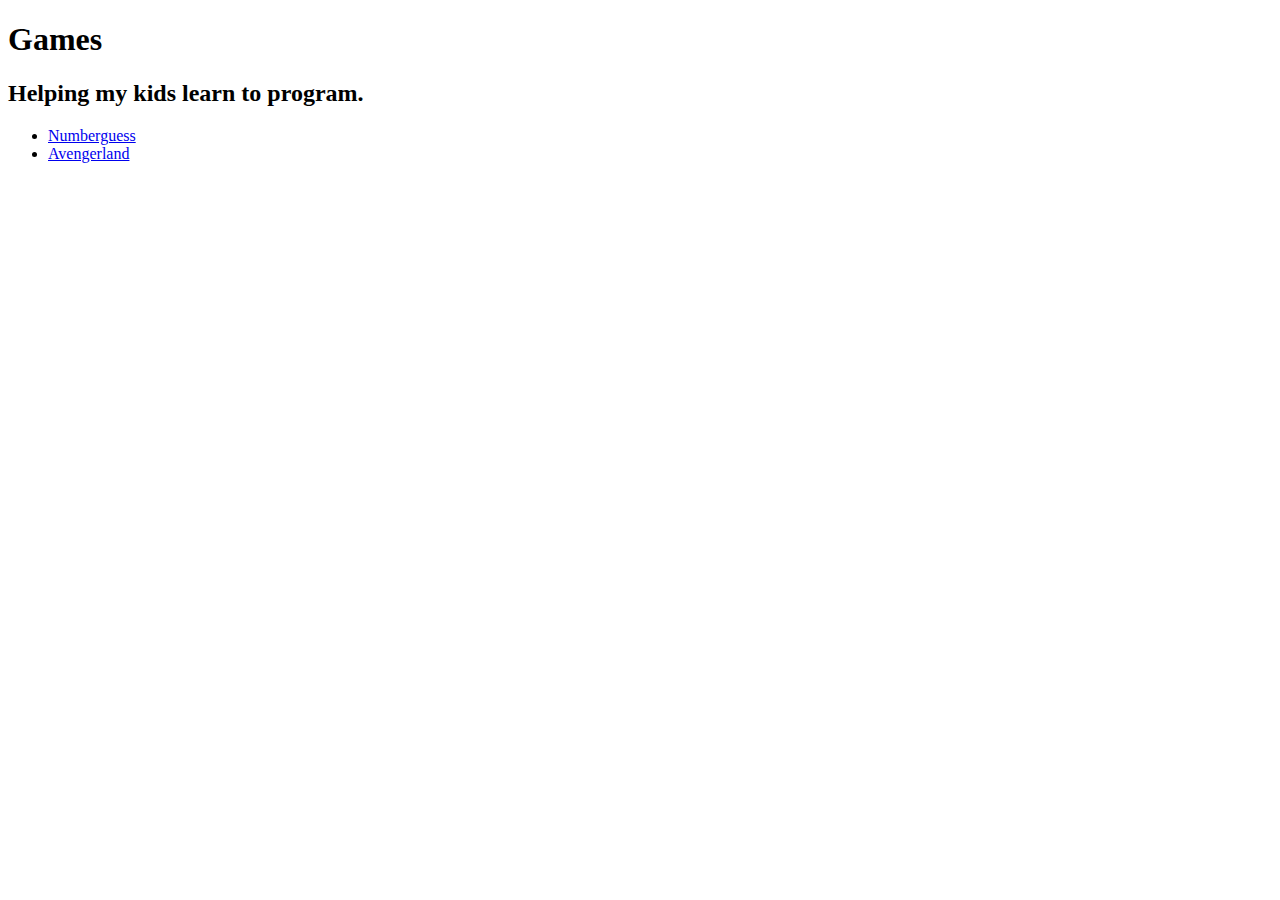
==== index.html @ b0bf70f2 "version 1.1" ====
<!DOCTYPE html>
<html>
  <head>
    <title>Games</title>
  </head>
  <body>
    <h1>Games</h1>
    <h2>Helping my kids learn to program.</h2>
    <ul>
      <li><a href="numberguess.html">Numberguess</li>      
      <li><a href="avengerland">Avengerland</li>
    </ul>
  </body>
</html>
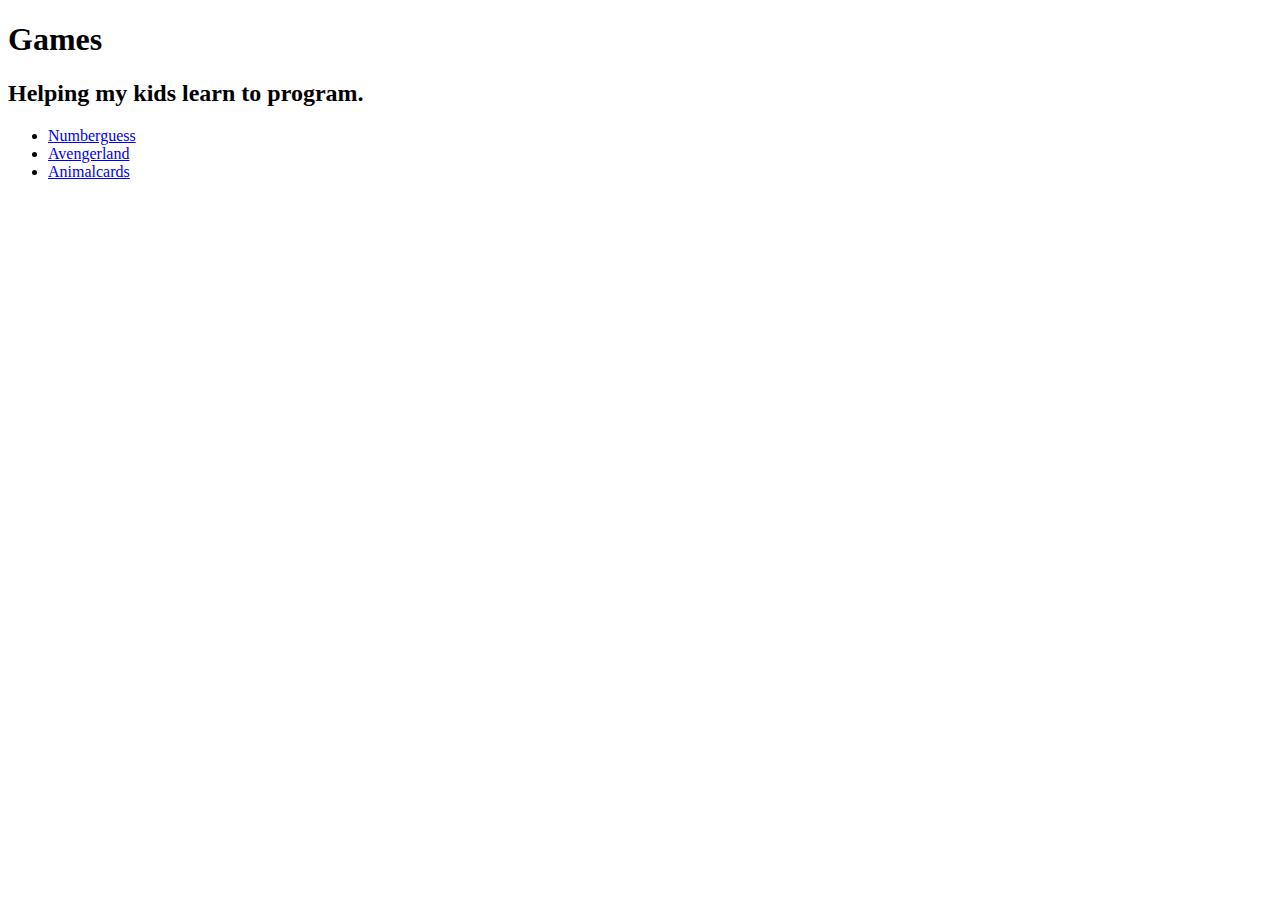
==== commit a9a604d6: "added animalcards v1" ====
--- a/index.html
+++ b/index.html
@@ -9,6 +9,7 @@
     <ul>
       <li><a href="numberguess.html">Numberguess</li>      
       <li><a href="avengerland">Avengerland</li>
+      <li><a href="animalcards">Animalcards</li>
     </ul>
   </body>
 </html>
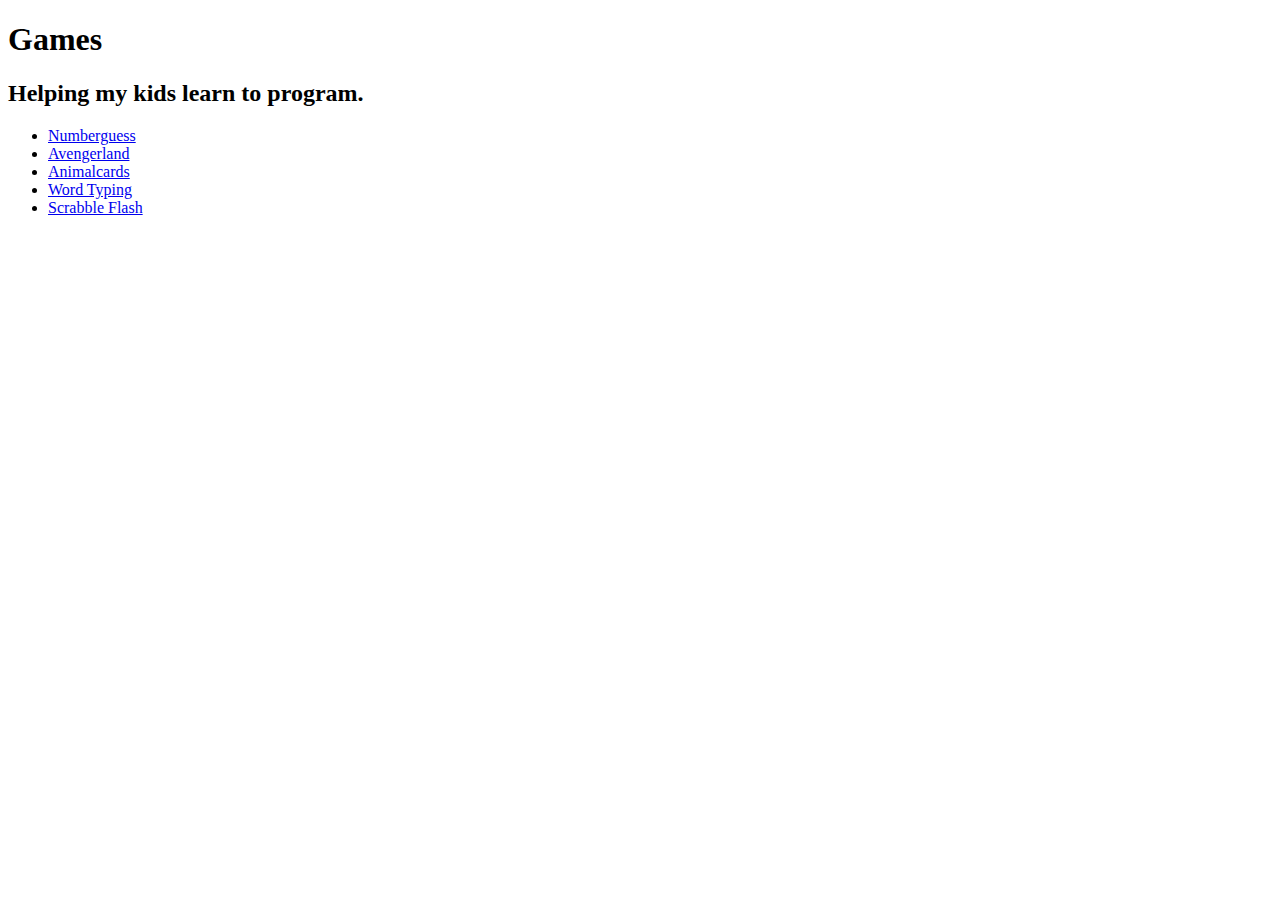
==== commit 094d4f47: "scrabble flash" ====
--- a/index.html
+++ b/index.html
@@ -10,6 +10,8 @@
       <li><a href="numberguess.html">Numberguess</li>      
       <li><a href="avengerland">Avengerland</li>
       <li><a href="animalcards">Animalcards</li>
+      <li><a href="wordtyping">Word Typing</li>
+      <li><a href="wordtyping">Scrabble Flash</li>                
     </ul>
   </body>
 </html>
